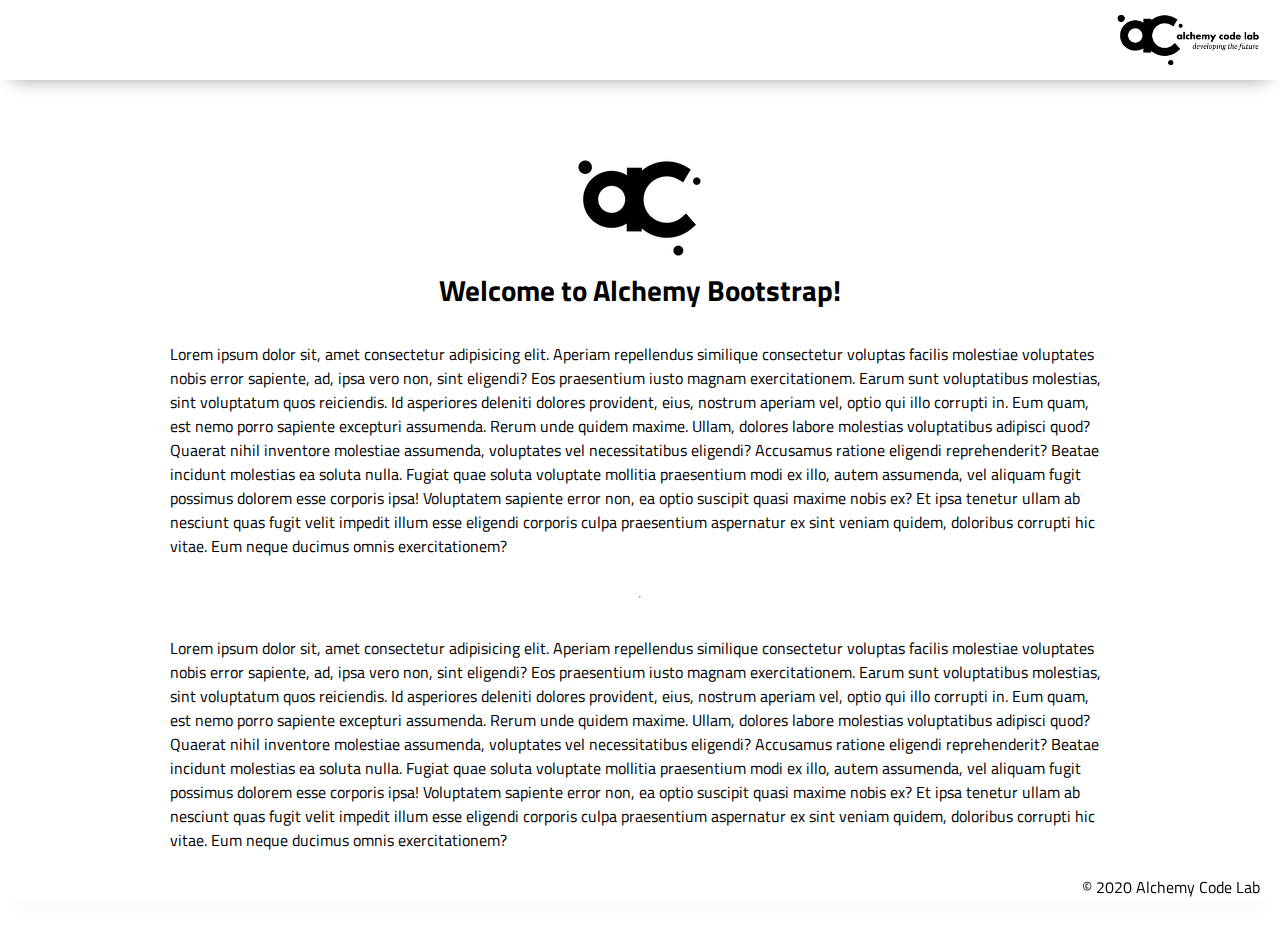
==== index.html @ eeff9d32 "Initial commit" ====
<!DOCTYPE html>
<html lang="en">

<head>
    <meta charset="UTF-8">
    <meta name="viewport" content="width=device-width, initial-scale=1.0">
    <meta http-equiv="X-UA-Compatible" content="ie=edge">
    <link href="https://fonts.googleapis.com/css2?family=Titillium+Web:wght@300&display=swap" rel="stylesheet">
    <link rel="stylesheet" href="styles/reset.css">
    <link rel="stylesheet" href="styles/style.css">
    <link rel="stylesheet" href="styles/home.css">
    <title>Document</title>
</head>

<body>
    <header>
        <div class="gutter-right logo">
            <img src="assets/big-logo.png"/>
        </div>
    </header>
    <main>
        <section class="main-section">
            <img class="main-logo" src="assets/alchemy-logo.png"/>
            <h2>
                Welcome to Alchemy Bootstrap!
            </h2>

            <p>
                Lorem ipsum dolor sit, amet consectetur adipisicing elit. Aperiam repellendus similique consectetur voluptas facilis molestiae voluptates nobis error sapiente, ad, ipsa vero non, sint eligendi? Eos praesentium iusto magnam exercitationem.
                Earum sunt voluptatibus molestias, sint voluptatum quos reiciendis. Id asperiores deleniti dolores provident, eius, nostrum aperiam vel, optio qui illo corrupti in. Eum quam, est nemo porro sapiente excepturi assumenda.
                Rerum unde quidem maxime. Ullam, dolores labore molestias voluptatibus adipisci quod? Quaerat nihil inventore molestiae assumenda, voluptates vel necessitatibus eligendi? Accusamus ratione eligendi reprehenderit? Beatae incidunt molestias ea soluta nulla.
                Fugiat quae soluta voluptate mollitia praesentium modi ex illo, autem assumenda, vel aliquam fugit possimus dolorem esse corporis ipsa! Voluptatem sapiente error non, ea optio suscipit quasi maxime nobis ex?
                Et ipsa tenetur ullam ab nesciunt quas fugit velit impedit illum esse eligendi corporis culpa praesentium aspernatur ex sint veniam quidem, doloribus corrupti hic vitae. Eum neque ducimus omnis exercitationem?
            </p>
            <hr />
            <p>
                Lorem ipsum dolor sit, amet consectetur adipisicing elit. Aperiam repellendus similique consectetur voluptas facilis molestiae voluptates nobis error sapiente, ad, ipsa vero non, sint eligendi? Eos praesentium iusto magnam exercitationem.
                Earum sunt voluptatibus molestias, sint voluptatum quos reiciendis. Id asperiores deleniti dolores provident, eius, nostrum aperiam vel, optio qui illo corrupti in. Eum quam, est nemo porro sapiente excepturi assumenda.
                Rerum unde quidem maxime. Ullam, dolores labore molestias voluptatibus adipisci quod? Quaerat nihil inventore molestiae assumenda, voluptates vel necessitatibus eligendi? Accusamus ratione eligendi reprehenderit? Beatae incidunt molestias ea soluta nulla.
                Fugiat quae soluta voluptate mollitia praesentium modi ex illo, autem assumenda, vel aliquam fugit possimus dolorem esse corporis ipsa! Voluptatem sapiente error non, ea optio suscipit quasi maxime nobis ex?
                Et ipsa tenetur ullam ab nesciunt quas fugit velit impedit illum esse eligendi corporis culpa praesentium aspernatur ex sint veniam quidem, doloribus corrupti hic vitae. Eum neque ducimus omnis exercitationem?
            </p>

        </section>
    </main>
    <footer>
        <div class="copy gutter-right">&copy; 2020 Alchemy Code Lab</div>
    </footer>

    <script type="module" src="app.js"></script>
</body>

</html>
---- styles/style.css ----
body {
    /* https://coolors.co/generate and click export -> scss to get the colors to copy and paste below*/
    /* --color1: hsla(349, 69%, 76%, 1);
    --color2: hsla(207, 67%, 44%, 1);
    --color3: hsla(200, 61%, 56%, 1);
    --color4: hsla(187, 41%, 94%, 1);
    --color5: hsla(170, 28%, 95%, 1); */

    /* --color1: hsla(45, 86%, 83%, 1);
    --color2: hsla(135, 65%, 98%, 1);
    --color3: hsla(315, 37%, 86%, 1);
    --color4: hsla(45, 73%, 98%, 1);
    --color5: hsla(224, 40%, 79%, 1); */
    
    --header-height: 80px;
    --shadow: 0px 10px 20px -12px rgba(0,0,0,0.45);
    --gutter: 30px;
    --footer-height: 25px;
    
    font-family: 'Titillium Web', sans-serif;
    background-color: var(--color2);
}

main {
    display: flex;
    flex-direction: column;
    justify-content: center;
    align-items: center;
    margin-bottom: calc(var(--footer-height));
}

section {
    background-color: var(--color5);
    width: 1000px;
    max-width: 80%;
    display: flex;
    flex-direction: column;
    justify-content: center;
    align-items: center;
    padding-top: var(--gutter);
    padding-bottom: var(--gutter);
    margin-top: var(--gutter);
    margin-bottom: var(--gutter);
    border: solid 2px var(--color1);
}

header {
    display: flex;
    justify-content: flex-end;
    background-color: var(--color3);
    height: var(--header-height);
    box-shadow: var(--shadow);
}

footer {
    display: flex;
    justify-content: flex-end;
    background-color: var(--color3);
    box-shadow: var(--shadow);
}


h2 {
    font-size: 1.8rem;
    font-weight: bold;
}

.gutter-right {
    margin-right: 20px;
}

.main-logo {
    animation: pulse 5s infinite ease-in-out;
}

header img {
    height: var(--header-height);
}

p {
    margin: var(--gutter);
}
  
footer {
    position: fixed;
    width: 100%;
    bottom: 0;
    height: var(--footer-height);
    display: flex;
    justify-content: flex-end;
    background-color: var(--color3);
    box-shadow: var(--shadow);
}
  
  @keyframes pulse {
    20% {
      transform: rotate3d(-10, -10, -10, 50deg) scale(1.2);
    }

    40% {
        transform: rotate3d(10, 10, -10, 50deg) scale(1);
    }

    60% {
        transform: rotate3d(-10, 10, 10, 50deg) scale(1.2);
      }

    80% {
        transform: rotate3d(10, 10, 10, 50deg) scale(1);
    }

  }
---- styles/home.css ----
/* add home page styles here */
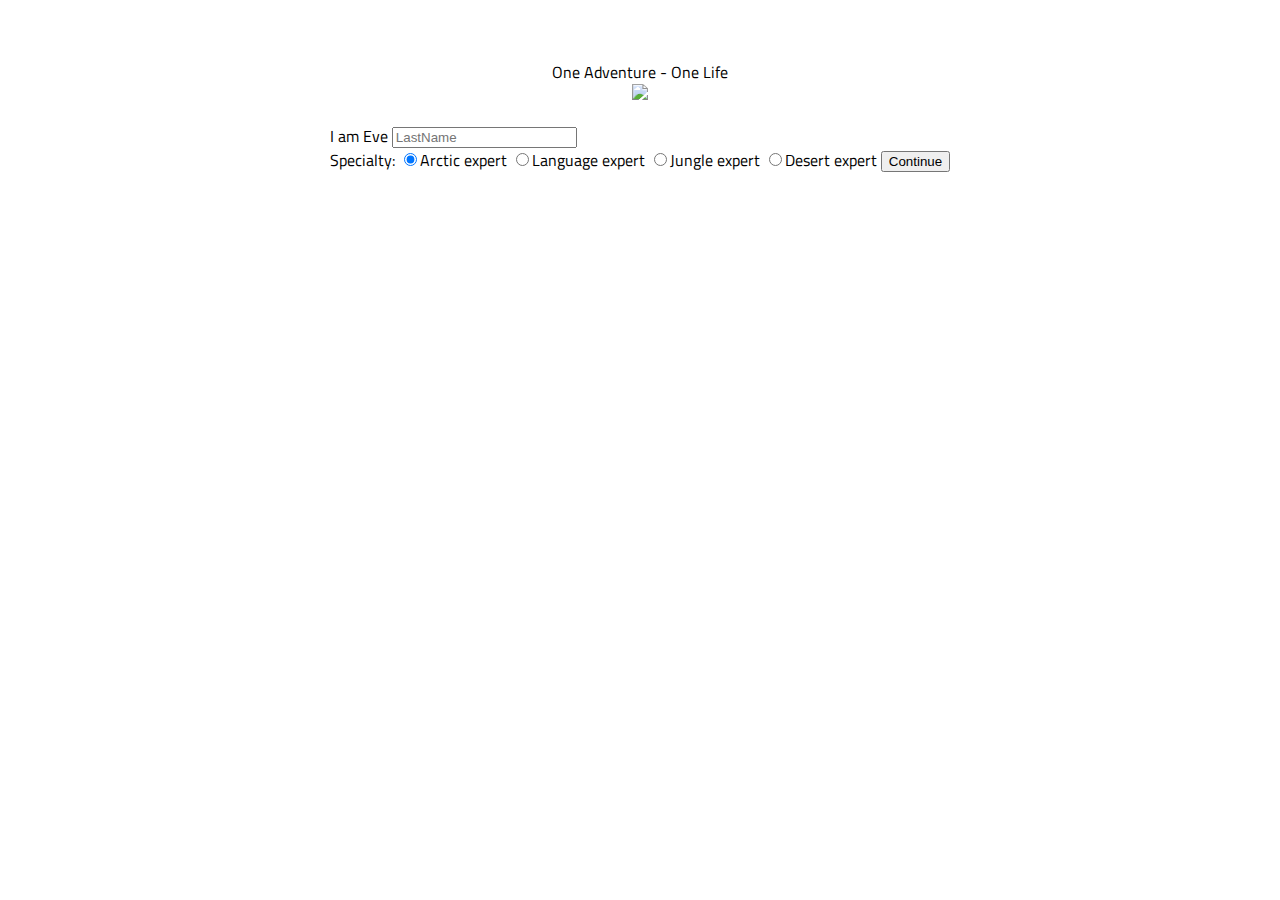
==== commit fcb55dfc: "add plan and html skeleton" ====
--- a/index.html
+++ b/index.html
@@ -6,48 +6,34 @@
     <meta name="viewport" content="width=device-width, initial-scale=1.0">
     <meta http-equiv="X-UA-Compatible" content="ie=edge">
     <link href="https://fonts.googleapis.com/css2?family=Titillium+Web:wght@300&display=swap" rel="stylesheet">
-    <link rel="stylesheet" href="styles/reset.css">
-    <link rel="stylesheet" href="styles/style.css">
-    <link rel="stylesheet" href="styles/home.css">
+    <link rel="stylesheet" href="./styles/reset.css">
+    <link rel="stylesheet" href="./styles/style.css">
+    <link rel="stylesheet" href="./styles/home.css">
     <title>Document</title>
 </head>
 
 <body>
-    <header>
-        <div class="gutter-right logo">
-            <img src="assets/big-logo.png"/>
-        </div>
-    </header>
-    <main>
-        <section class="main-section">
-            <img class="main-logo" src="assets/alchemy-logo.png"/>
-            <h2>
-                Welcome to Alchemy Bootstrap!
-            </h2>
-
-            <p>
-                Lorem ipsum dolor sit, amet consectetur adipisicing elit. Aperiam repellendus similique consectetur voluptas facilis molestiae voluptates nobis error sapiente, ad, ipsa vero non, sint eligendi? Eos praesentium iusto magnam exercitationem.
-                Earum sunt voluptatibus molestias, sint voluptatum quos reiciendis. Id asperiores deleniti dolores provident, eius, nostrum aperiam vel, optio qui illo corrupti in. Eum quam, est nemo porro sapiente excepturi assumenda.
-                Rerum unde quidem maxime. Ullam, dolores labore molestias voluptatibus adipisci quod? Quaerat nihil inventore molestiae assumenda, voluptates vel necessitatibus eligendi? Accusamus ratione eligendi reprehenderit? Beatae incidunt molestias ea soluta nulla.
-                Fugiat quae soluta voluptate mollitia praesentium modi ex illo, autem assumenda, vel aliquam fugit possimus dolorem esse corporis ipsa! Voluptatem sapiente error non, ea optio suscipit quasi maxime nobis ex?
-                Et ipsa tenetur ullam ab nesciunt quas fugit velit impedit illum esse eligendi corporis culpa praesentium aspernatur ex sint veniam quidem, doloribus corrupti hic vitae. Eum neque ducimus omnis exercitationem?
-            </p>
-            <hr />
-            <p>
-                Lorem ipsum dolor sit, amet consectetur adipisicing elit. Aperiam repellendus similique consectetur voluptas facilis molestiae voluptates nobis error sapiente, ad, ipsa vero non, sint eligendi? Eos praesentium iusto magnam exercitationem.
-                Earum sunt voluptatibus molestias, sint voluptatum quos reiciendis. Id asperiores deleniti dolores provident, eius, nostrum aperiam vel, optio qui illo corrupti in. Eum quam, est nemo porro sapiente excepturi assumenda.
-                Rerum unde quidem maxime. Ullam, dolores labore molestias voluptatibus adipisci quod? Quaerat nihil inventore molestiae assumenda, voluptates vel necessitatibus eligendi? Accusamus ratione eligendi reprehenderit? Beatae incidunt molestias ea soluta nulla.
-                Fugiat quae soluta voluptate mollitia praesentium modi ex illo, autem assumenda, vel aliquam fugit possimus dolorem esse corporis ipsa! Voluptatem sapiente error non, ea optio suscipit quasi maxime nobis ex?
-                Et ipsa tenetur ullam ab nesciunt quas fugit velit impedit illum esse eligendi corporis culpa praesentium aspernatur ex sint veniam quidem, doloribus corrupti hic vitae. Eum neque ducimus omnis exercitationem?
-            </p>
-
-        </section>
-    </main>
-    <footer>
-        <div class="copy gutter-right">&copy; 2020 Alchemy Code Lab</div>
-    </footer>
-
-    <script type="module" src="app.js"></script>
+    <div class="wrap">
+        <main>
+            <section>
+                <h1>One Adventure - One Life</h1>
+            <img src="./assets/lifeLine.jpg" />
+            <br>
+                <form>
+                    <label for="name">I am Eve <input type="text" name="name" placeholder="LastName"></label>
+                    <br>
+                    Specialty:
+                    <label><input type="radio" name="expert" value="arctic" checked>Arctic expert</label>
+                    <label><input type="radio" name="expert" value="language">Language expert</label>
+                    <label><input type="radio" name="expert" value="jungle">Jungle expert</label>
+                    <label><input type="radio" name="expert" value="desert">Desert expert</label>
+                    <button>Continue</button>
+                </form>
+                <br />
+            </section>
+        </main>
+    </div>
+    <script type="module" src="./app.js"></script>
 </body>
 
 </html>
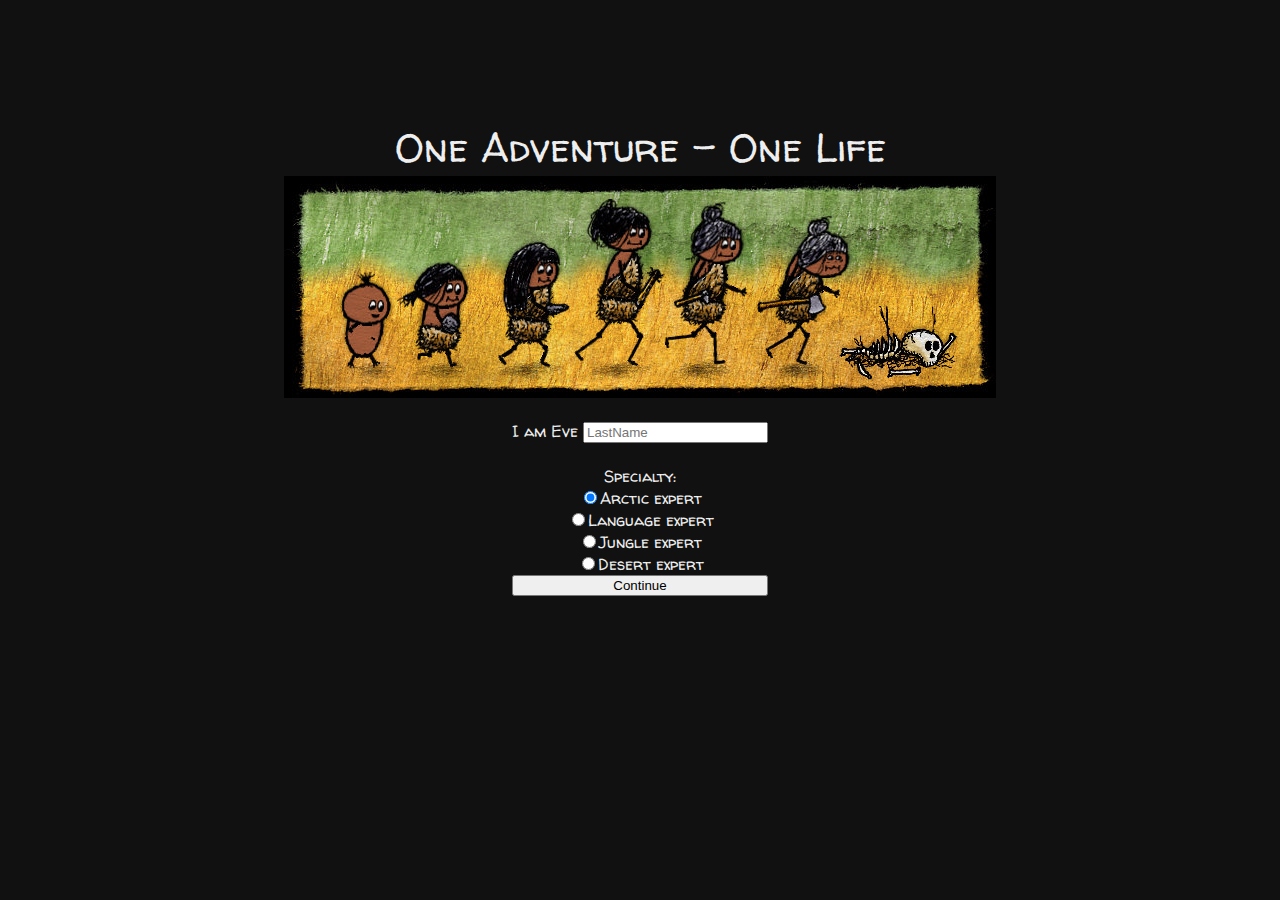
==== commit 934ccbcc: "add minor" ====
--- a/index.html
+++ b/index.html
@@ -9,7 +9,7 @@
     <link rel="stylesheet" href="./styles/reset.css">
     <link rel="stylesheet" href="./styles/style.css">
     <link rel="stylesheet" href="./styles/home.css">
-    <title>Document</title>
+    <title>One Adventure One Life</title>
 </head>
 
 <body>
--- a/styles/style.css
+++ b/styles/style.css
@@ -47,10 +47,8 @@
 
 header {
     display: flex;
-    justify-content: flex-end;
     background-color: var(--color3);
     height: var(--header-height);
-    box-shadow: var(--shadow);
 }
 
 footer {
--- a/styles/home.css
+++ b/styles/home.css
@@ -1 +1,224 @@
-/* add home page styles here */+/* add home page styles here */
+@import url('https://fonts.googleapis.com/css2?family=Walter+Turncoat&display=swap');
+
+
+body {
+    font-family: 'Walter Turncoat', cursive;
+    background: #111;
+    color: #eee;
+    text-align: center;
+}
+
+main {
+    width: 900px;
+    margin-top: 120px;
+}
+
+section {
+    width: 100%;
+}
+
+header {
+    justify-content: center;
+    height: 100px;
+    position: fixed;
+    top: 0px;
+    z-index: 1;
+    font-size: 1.2rem;
+    background-color: #111;
+    box-shadow: 0px 0px 20px 21px #111;
+}
+
+#header-wrap {
+    width: 900px;
+    height: 100px;
+    display: flex;
+    justify-content: space-evenly;
+    align-items: center;
+}
+
+.hidden {
+    display: none;
+}
+
+h1 {
+    font-size: 2.5rem;
+    text-align: center;
+}
+
+h3 {
+    font-size: 2.8rem;
+    text-align: center;
+    margin: 40px 0;
+}
+
+form {
+    display: flex;
+    flex-direction: column;
+}
+
+.wrap {
+    display: flex;
+    flex-direction: column;
+    justify-content: center;
+    align-items: center;
+}
+
+a {
+    color: #222;
+    font-size: 1.6rem;
+    margin: 10px;
+    display: block;
+    text-decoration: none;
+}
+
+#map-div {
+    background-image: url(../assets/map.jpg);
+    width: 800px;
+    height: 570px;
+    background-position: center top;
+    background-size: cover;
+    position: relative;
+}
+
+#map-div a, .completed {
+    background-color: #FFF;
+    position: absolute;
+    padding: 3px 15px;
+    border-radius: 5px;
+    box-shadow: 0px 2px 2px #666;
+    font-size: 1.1rem;
+}
+
+.completed {
+    color: #999;
+    text-decoration: line-through;
+}
+
+#quest-div {
+    text-align: center;
+    width: 100%;
+    margin-top: 10px;
+}
+
+#quest-div img {
+    display: block;
+    margin: 0 auto;
+}
+
+.quest-image {
+    height: 340px;
+    background-position: center top;
+    background-size: cover;
+    margin: 10px 0;
+}
+
+p {
+    font-size: 1.6rem;
+    line-height: 1.5;
+    text-align: left;
+    text-indent: 40px;
+}
+
+#quest-div label {
+    font-size: 1.6rem;
+}
+
+#quest-div button {
+    width: auto;
+    margin: 40px;
+}
+
+#quest-div input {
+    visibility: hidden;
+}
+
+#quest-div input:checked ~ div {
+    text-decoration: underline;
+}
+
+header {
+    width: 100%;
+}
+
+.arctic-link {
+    top: 70px;
+    right: 130px;
+}
+
+.arctic-completed {
+    top: 80px;
+    right: 140px;
+}
+
+.language-link {
+    top: 330px;
+    right: 0px;
+}
+
+.language-completed {
+    top: 340px;
+    right: 10px;
+}
+
+.jungle-link {
+    bottom: 100px;
+    left: 30px;
+}
+
+.jungle-completed {
+    bottom: 110px;
+    left: 40px;
+}
+
+.desert-link {
+    bottom: 0px;
+    right: 65px;
+}
+
+.desert-completed {
+    bottom: 10px;
+    right: 75px;
+}
+
+.apocalypse-link, .apocalypse-completed {
+    left: 253px;
+    top: 170px;
+    color: #c83232;
+    font-weight: bold;
+}
+
+.home-link {
+    left: 370px;
+    top: 358px;
+}
+
+.home-completed {
+    left: 380px;
+    top: 368px;
+}
+
+#results-div img {
+    margin: 0 auto;
+    display: block;
+}
+
+#results-div {
+    font-size: 2rem;
+    line-height: 2;
+}
+
+#results-div button {
+    padding: 5px 20px;
+    background: 0;
+    border: 2px solid white;
+    color: white;
+    font-size: 2.4rem;
+    font-family: 'Walter Turncoat', cursive;
+    margin-top: 30px;
+}
+
+section {
+    margin: 0;
+    padding: 0;
+}